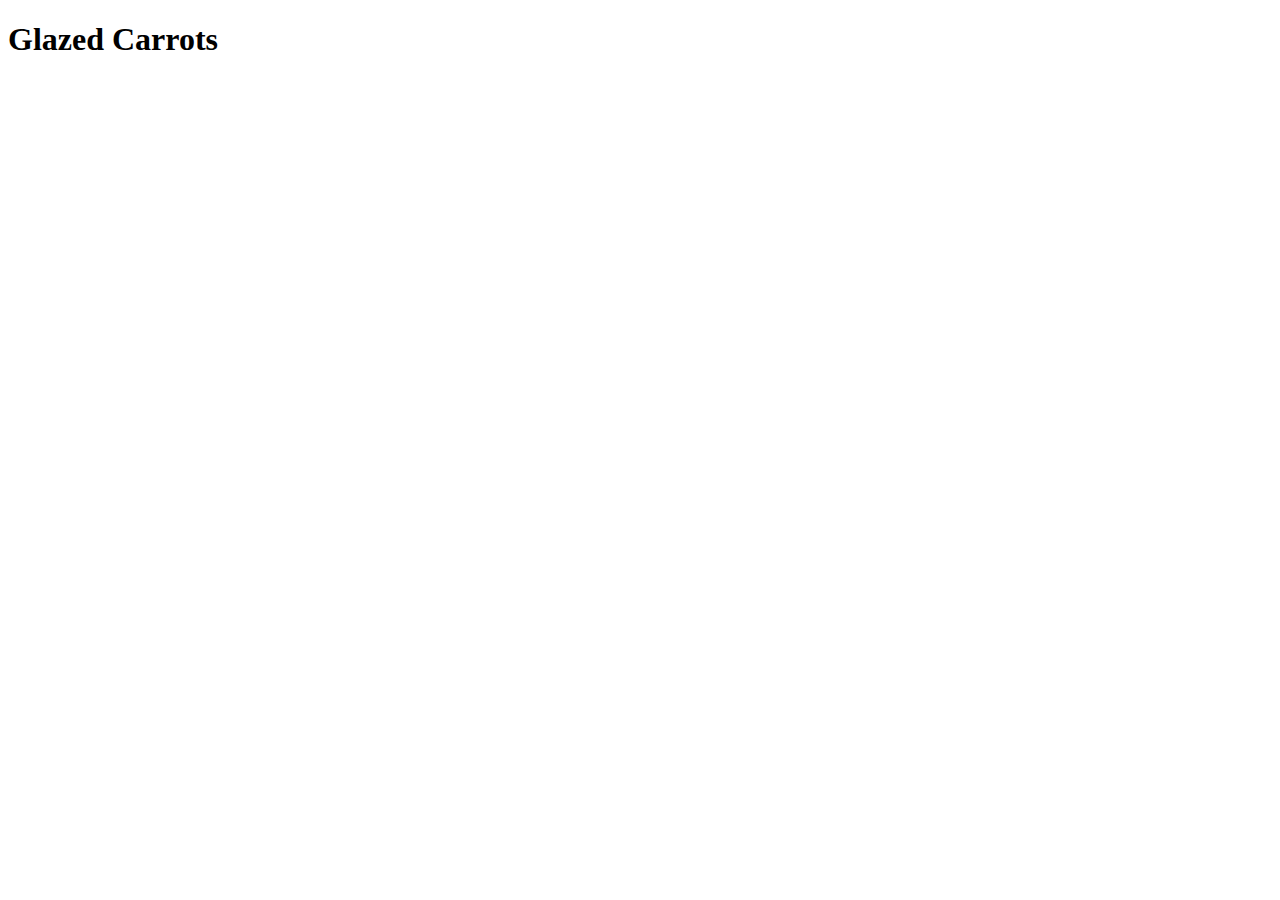
==== recipes/glazed-carrots.html @ 0cf7c849 "Added recipes html file" ====
<!DOCTYPE html>
<html lang="en">
<head>
    <meta charset="UTF-8">
    <meta http-equiv="X-UA-Compatible" content="IE=edge">
    <meta name="viewport" content="width=device-width, initial-scale=1.0">
    <title>Glazed Carrots</title>
</head>
<body>
    <h1>Glazed Carrots</h1>
</body>
</html>
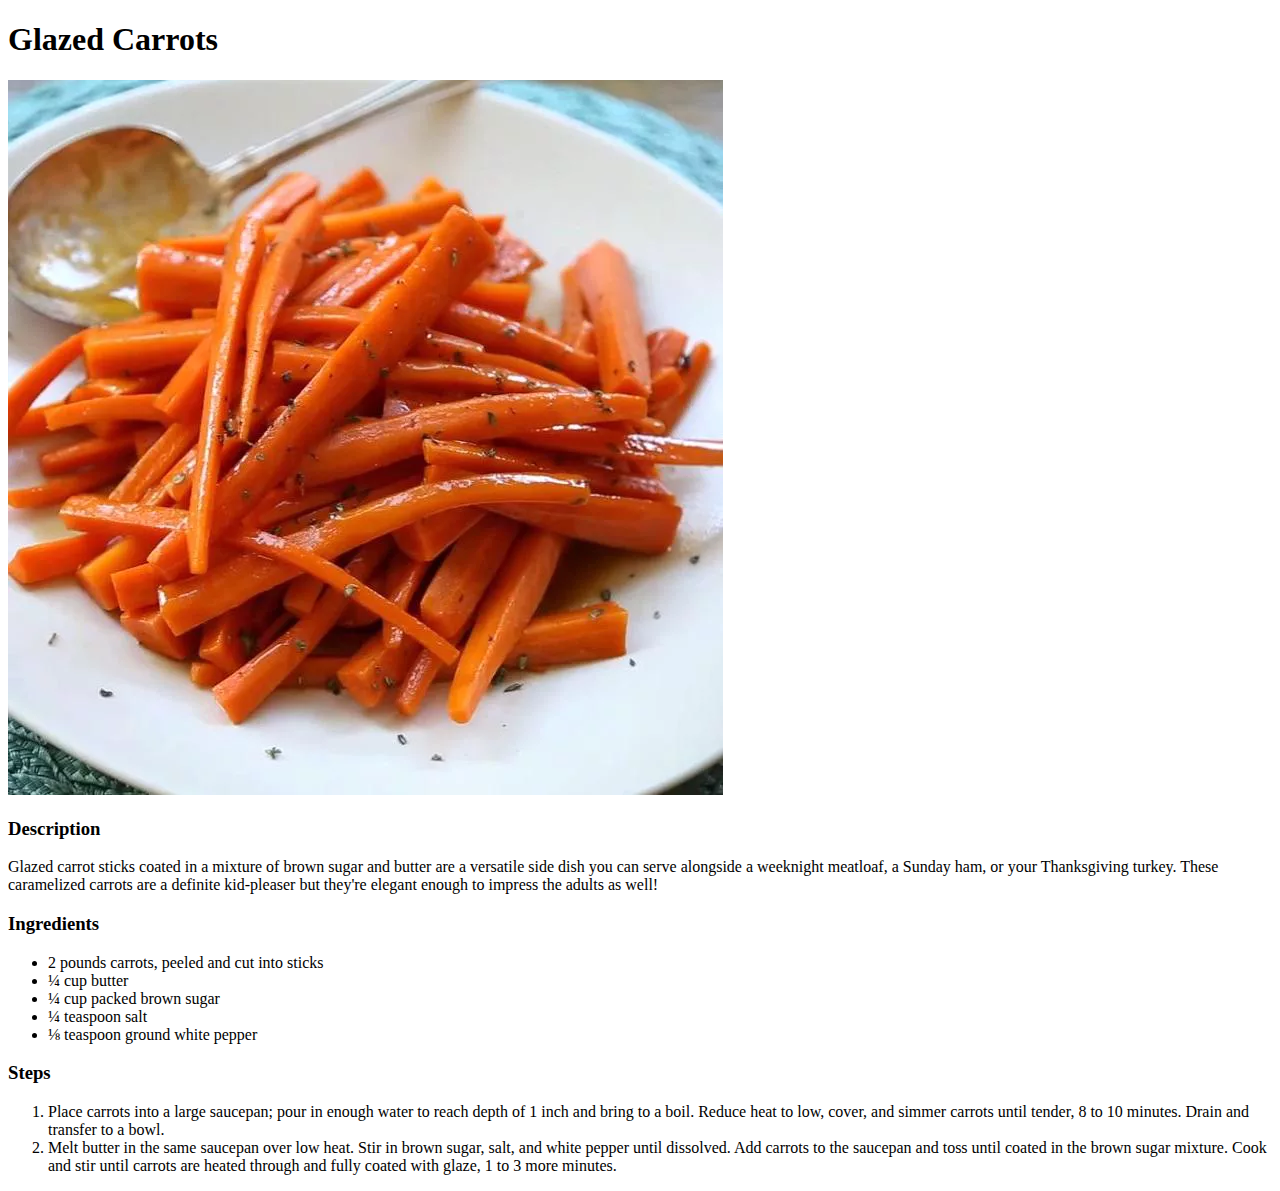
==== commit cf4a9fe4: "Added recipe page content" ====
--- a/recipes/glazed-carrots.html
+++ b/recipes/glazed-carrots.html
@@ -8,5 +8,37 @@
 </head>
 <body>
     <h1>Glazed Carrots</h1>
+    <img src="/images/glazedcarrots.png" alt="Recipe image">
+    <h3>Description</h3>
+    <p>Glazed carrot sticks coated in a mixture of brown sugar and butter 
+       are a versatile side dish you can serve alongside a weeknight
+       meatloaf, a Sunday ham, or your Thanksgiving turkey. These caramelized 
+       carrots are a definite kid-pleaser but they're elegant enough to impress
+       the adults as well!
+    </p>
+    <h3>Ingredients</h3>
+    <ul>
+        <li>2 pounds carrots, peeled and cut into sticks</li>
+        <li>¼ cup butter</li>
+        <li>¼ cup packed brown sugar</li>
+        <li>¼ teaspoon salt</li>
+        <li>⅛ teaspoon ground white pepper</li>
+    </ul>
+    <h3>Steps</h3>
+    <ol>
+        <li>
+            Place carrots into a large saucepan; pour in enough water to reach 
+            depth of 1 inch and bring to a boil. Reduce heat to low, cover, and 
+            simmer carrots until tender, 8 to 10 minutes. Drain and transfer to 
+            a bowl.
+        </li>
+        <li>
+            Melt butter in the same saucepan over low heat. Stir in brown sugar, 
+            salt, and white pepper until dissolved. Add carrots to the saucepan 
+            and toss until coated in the brown sugar mixture. Cook and stir until 
+            carrots are heated through and fully coated with glaze, 1 to 3 more 
+            minutes.
+        </li>
+    </ol>
 </body>
 </html>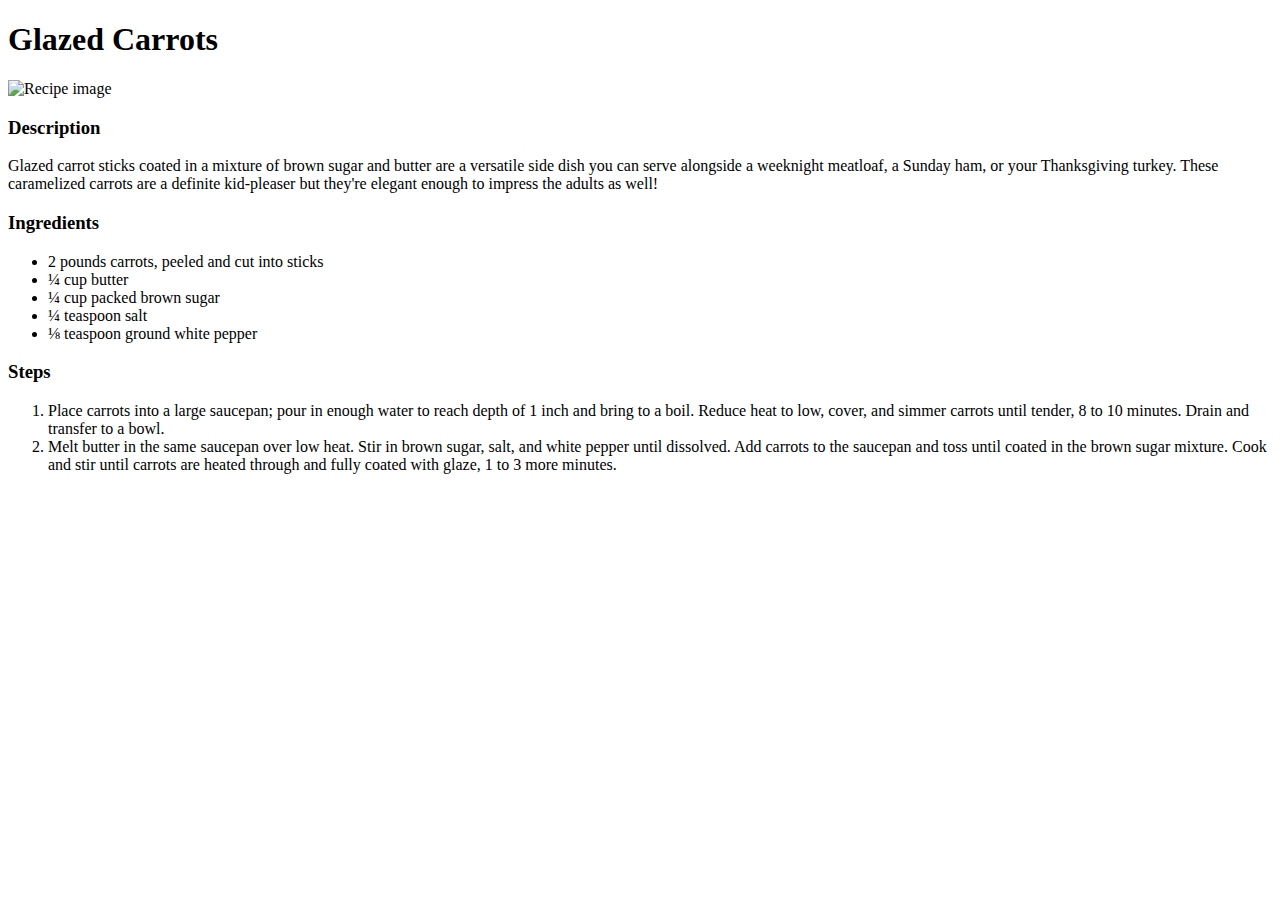
==== commit e47e8b88: "Updated images links" ====
--- a/recipes/glazed-carrots.html
+++ b/recipes/glazed-carrots.html
@@ -8,7 +8,7 @@
 </head>
 <body>
     <h1>Glazed Carrots</h1>
-    <img src="/images/glazedcarrots.png" alt="Recipe image">
+    <img src="https://raw.githubusercontent.com/Thikhathali/odin-recipes/master/images/glazedcarrots.png" alt="Recipe image">
     <h3>Description</h3>
     <p>Glazed carrot sticks coated in a mixture of brown sugar and butter 
        are a versatile side dish you can serve alongside a weeknight
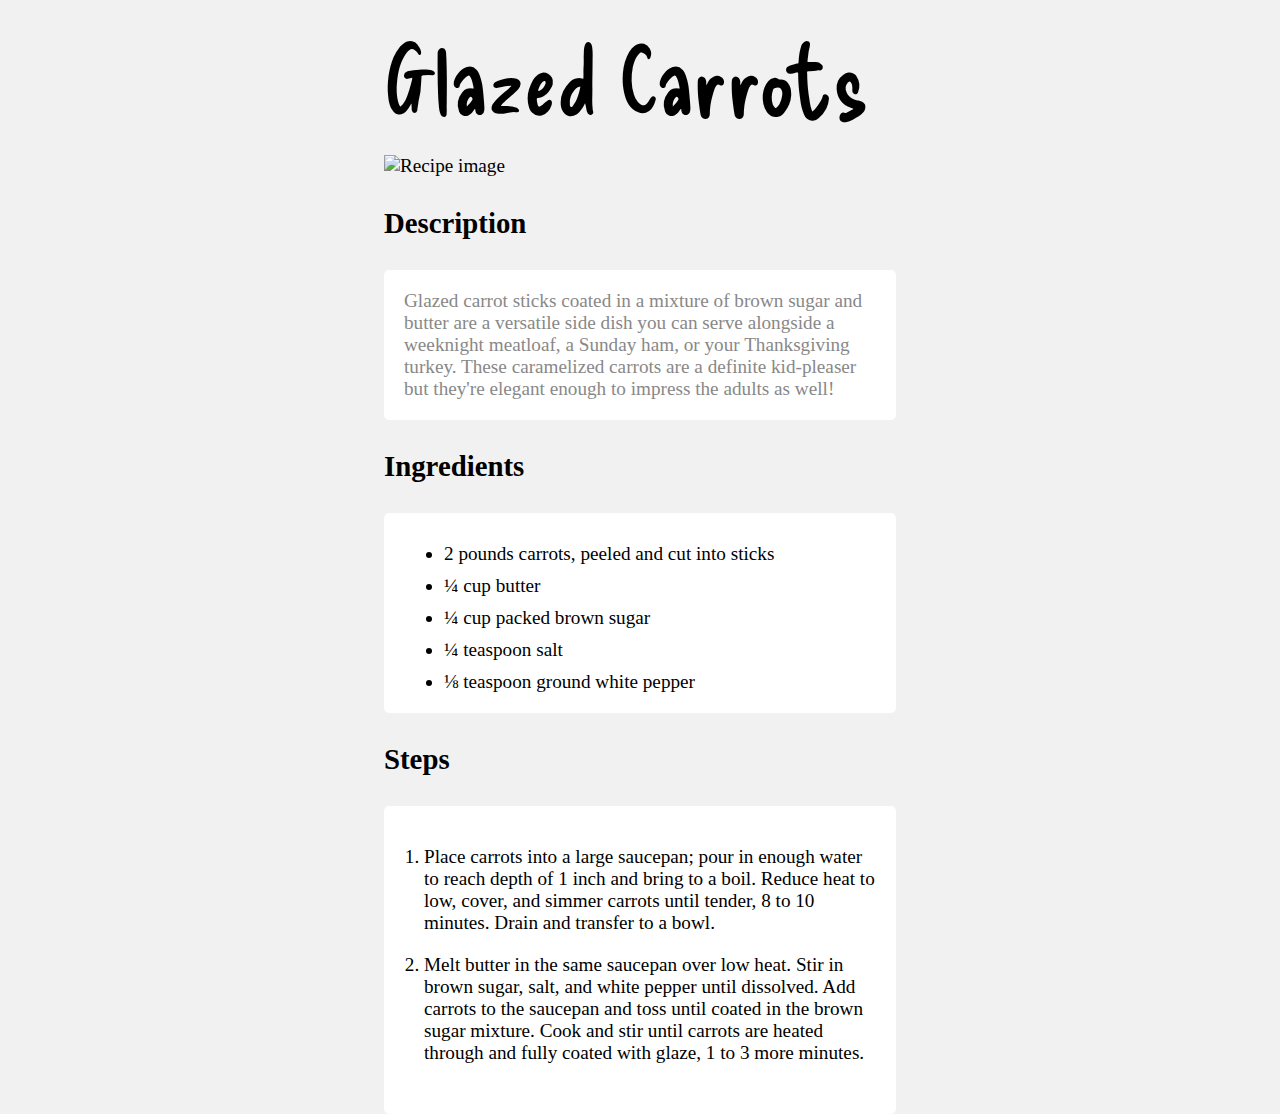
==== commit d0c2af69: "Updated recipe and style pages" ====
--- a/recipes/glazed-carrots.html
+++ b/recipes/glazed-carrots.html
@@ -4,41 +4,47 @@
     <meta charset="UTF-8">
     <meta http-equiv="X-UA-Compatible" content="IE=edge">
     <meta name="viewport" content="width=device-width, initial-scale=1.0">
+    <link rel="stylesheet" href="../css/style.css">
+    <link rel="preconnect" href="https://fonts.googleapis.com">
+    <link rel="preconnect" href="https://fonts.gstatic.com" crossorigin>
+    <link href="https://fonts.googleapis.com/css2?family=Delicious+Handrawn&display=swap" rel="stylesheet">
     <title>Glazed Carrots</title>
 </head>
 <body>
-    <h1>Glazed Carrots</h1>
-    <img src="https://raw.githubusercontent.com/Thikhathali/odin-recipes/master/images/glazedcarrots.png" alt="Recipe image">
-    <h3>Description</h3>
-    <p>Glazed carrot sticks coated in a mixture of brown sugar and butter 
-       are a versatile side dish you can serve alongside a weeknight
-       meatloaf, a Sunday ham, or your Thanksgiving turkey. These caramelized 
-       carrots are a definite kid-pleaser but they're elegant enough to impress
-       the adults as well!
-    </p>
-    <h3>Ingredients</h3>
-    <ul>
-        <li>2 pounds carrots, peeled and cut into sticks</li>
-        <li>¼ cup butter</li>
-        <li>¼ cup packed brown sugar</li>
-        <li>¼ teaspoon salt</li>
-        <li>⅛ teaspoon ground white pepper</li>
-    </ul>
-    <h3>Steps</h3>
-    <ol>
-        <li>
-            Place carrots into a large saucepan; pour in enough water to reach 
-            depth of 1 inch and bring to a boil. Reduce heat to low, cover, and 
-            simmer carrots until tender, 8 to 10 minutes. Drain and transfer to 
-            a bowl.
-        </li>
-        <li>
-            Melt butter in the same saucepan over low heat. Stir in brown sugar, 
-            salt, and white pepper until dissolved. Add carrots to the saucepan 
-            and toss until coated in the brown sugar mixture. Cook and stir until 
-            carrots are heated through and fully coated with glaze, 1 to 3 more 
-            minutes.
-        </li>
-    </ol>
+    <div class="recipe-wrapper">
+        <h1 class="title-header">Glazed Carrots</h1>
+        <img src="https://raw.githubusercontent.com/Thikhathali/odin-recipes/main/images/glazedcarrots.png" alt="Recipe image">
+        <h3 class="desc-title">Description</h3>
+        <p>Glazed carrot sticks coated in a mixture of brown sugar and butter 
+           are a versatile side dish you can serve alongside a weeknight
+           meatloaf, a Sunday ham, or your Thanksgiving turkey. These caramelized 
+           carrots are a definite kid-pleaser but they're elegant enough to impress
+           the adults as well!
+        </p>
+        <h3>Ingredients</h3>
+        <ul class="ingredientsList">
+            <li>2 pounds carrots, peeled and cut into sticks</li>
+            <li>¼ cup butter</li>
+            <li>¼ cup packed brown sugar</li>
+            <li>¼ teaspoon salt</li>
+            <li>⅛ teaspoon ground white pepper</li>
+        </ul>
+        <h3>Steps</h3>
+        <ol>
+            <li>
+                Place carrots into a large saucepan; pour in enough water to reach 
+                depth of 1 inch and bring to a boil. Reduce heat to low, cover, and 
+                simmer carrots until tender, 8 to 10 minutes. Drain and transfer to 
+                a bowl.
+            </li>
+            <li>
+                Melt butter in the same saucepan over low heat. Stir in brown sugar, 
+                salt, and white pepper until dissolved. Add carrots to the saucepan 
+                and toss until coated in the brown sugar mixture. Cook and stir until 
+                carrots are heated through and fully coated with glaze, 1 to 3 more 
+                minutes.
+            </li>
+        </ol>
+    </div>
 </body>
 </html>--- a/css/style.css
+++ b/css/style.css
@@ -0,0 +1,96 @@
+* {
+    margin: 0;
+    padding: 0;
+}
+
+body {
+    font-size: 1.2em;
+    background-color: #f1f1f1;
+}
+
+h3{
+    font-size: 1.5em;
+    margin: 30px auto;
+}
+
+h4 {
+    font-family: 'Delicious Handrawn', cursive;
+    font-size: 26px;
+}
+
+p {
+    color: #888;
+    background-color: #fff;
+    padding: 20px;
+    border-radius: 5px;
+}
+
+ul, ol {
+    padding-left: 20px ;
+    background-color: #fff;
+    padding: 20px;
+    border-radius: 5px;
+}
+
+.ingredientsList li {
+    margin: 10px auto auto 40px;
+}
+
+ol {
+    padding-bottom: 50px;    
+    padding-left: 40px;
+}
+
+ol li {
+    margin-top: 20px;
+}
+
+.wrapper {
+    width: 40%;
+    min-width: 800px;
+    margin: auto 30% auto 30%;
+    text-align: center;
+}
+
+.main-header {
+    font-family: 'Comfortaa', cursive;
+    font-size: 8em;
+    margin: 40px;
+}
+
+.main-recipes li, a {
+    list-style: none;
+    text-decoration: none;
+    background-color: #fff;
+    color: #000;
+    border-radius: 10px;
+    padding: 30px;
+    transition: all 0.2s;
+}
+
+a:hover {
+    font-size: 1.1em;
+}
+
+hr {
+    border: solid 0.cm #777;
+    width: 98%;
+    margin: auto;
+}
+
+.title-header {
+    font-family: 'Delicious Handrawn', cursive;
+    font-size: 5em;
+    font-weight: 500;
+    margin: 20px auto;
+}
+
+.recipe-wrapper {
+    width: 40%;
+    margin: auto;
+}
+
+img {
+    width: 90%;
+    height: 50%;
+}